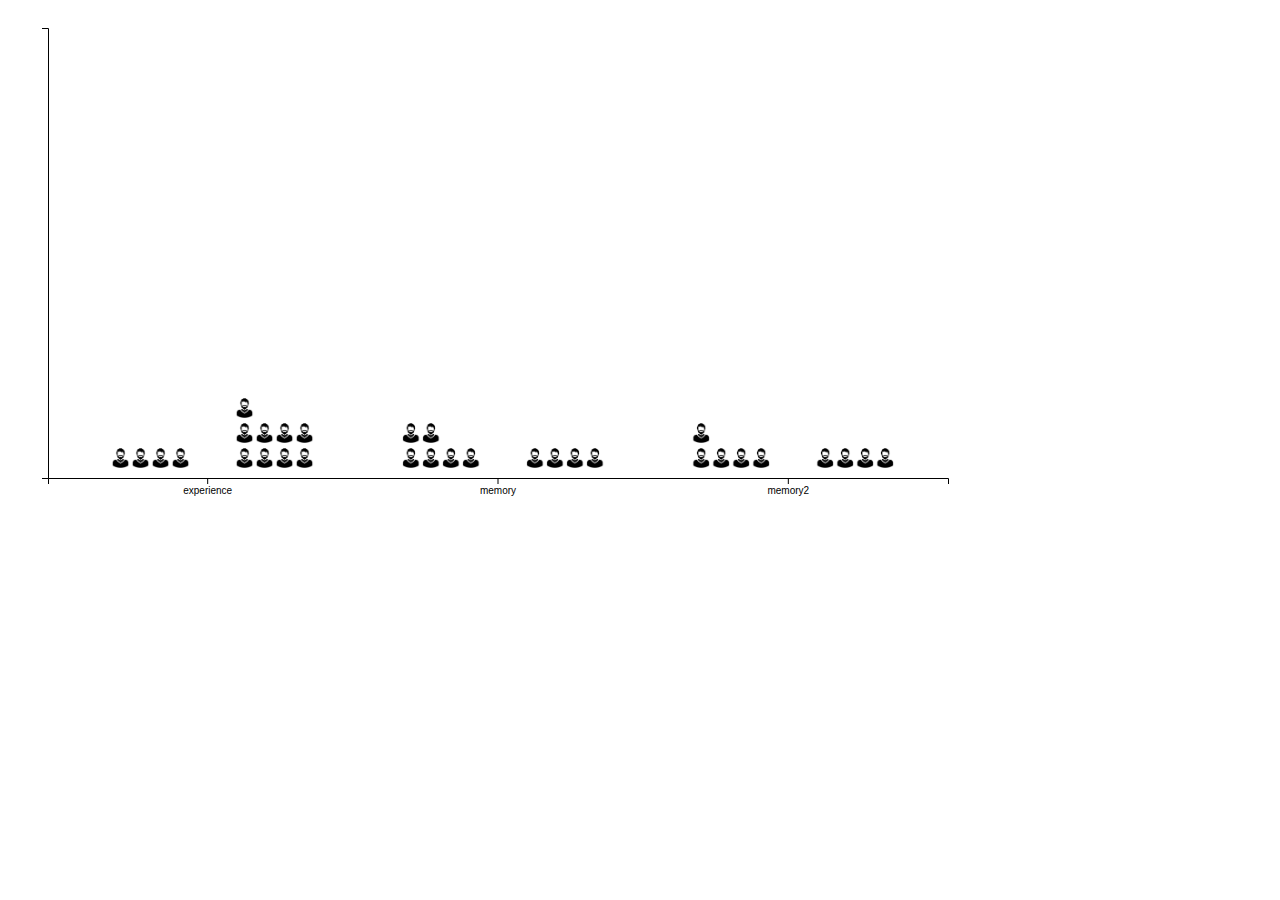
==== visualization/index.html @ 77075c75 "x" ====
<html>
   <head>
     
      <script type="text/javascript" src="d3.v5.js" ></script>
   </head>
   <style> /* set the CSS */

  
      div.tooltip {	
          position: absolute;			
          text-align: center;			
          width: 60px;					
          height: 28px;					
          padding: 2px;				
          font: 12px sans-serif;		
          background: rgb(0, 110, 255);	
          border: 0px;		
          border: solid 0.5px black;			
          pointer-events: none;			
      }
      
      </style>
   
   <body>

   </body>
   <script type="text/javascript" src="index.js" ></script>
</html>
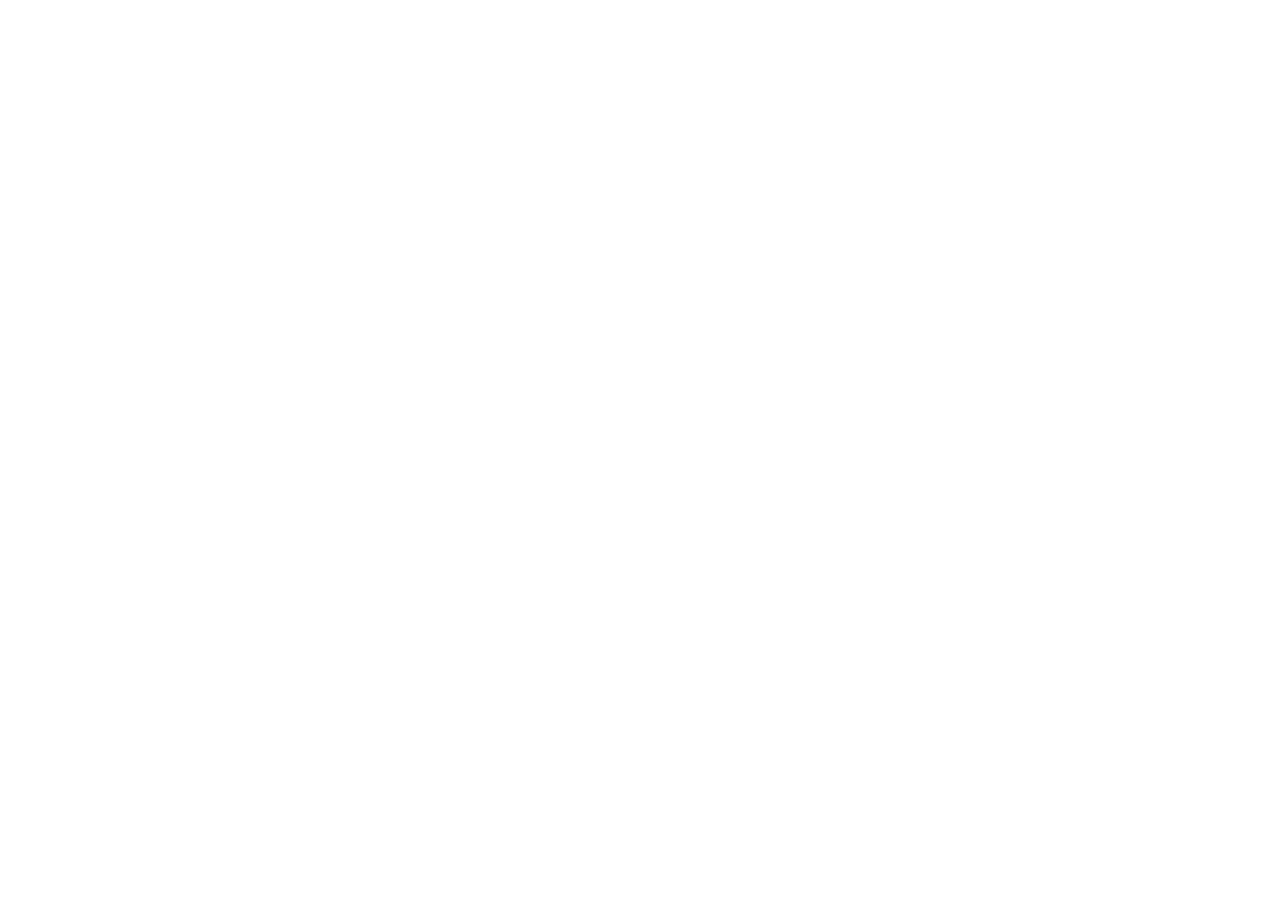
==== commit de74840a: "x" ====
--- a/visualization/index.html
+++ b/visualization/index.html
@@ -6,7 +6,7 @@
    <style> /* set the CSS */
 
   
-      div.tooltip {	
+div.tooltip {	
           position: absolute;			
           text-align: center;			
           width: 60px;					
